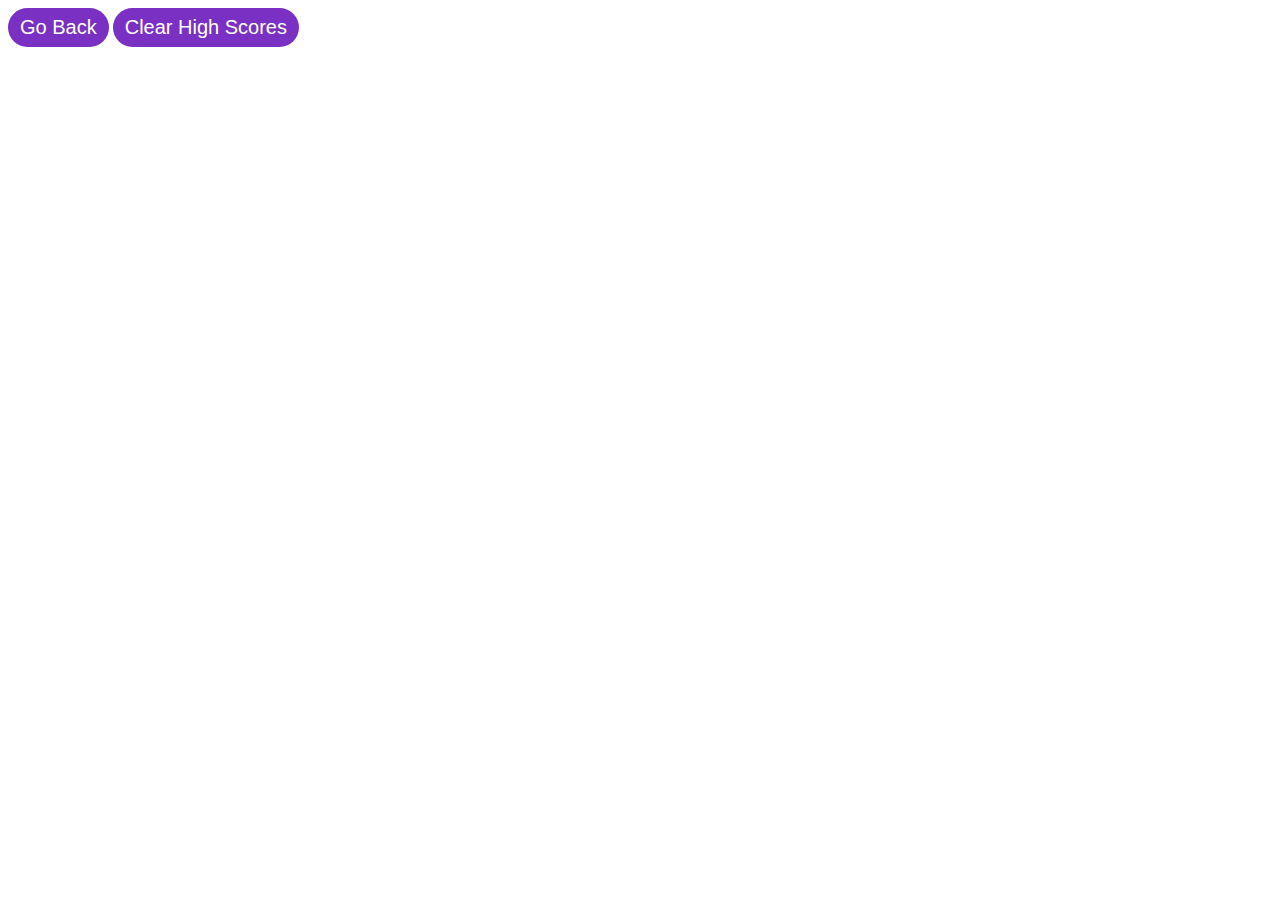
==== high-scores.html @ d52622a1 "set up high-scores and some style" ====
<!DOCTYPE html>
<html lang="en">
<head>
    <meta charset="UTF-8">
    <meta http-equiv="X-UA-Compatible" content="IE=edge">
    <meta name="viewport" content="width=device-width, initial-scale=1.0">
    <title>High Scores</title>
    <link rel="stylesheet" href="./assets//css/style.css">
</head>
<body>
    <div></div>
    <a href="./index.html"><button id = "link">Go Back</button></a>
    <button id = "clear">Clear High Scores</button>
</body>
</html>
---- assets/css/style.css ----
a {
    color: #c01fb6;
    text-decoration: none;
}
button {
    background: #7a30c2;
    border: 0;
    padding: 8px 12px;
    font-size: 20px;
    color: #fff;
    border-radius: 80px;
}
button:hover {
    background: #c01fb6;

}
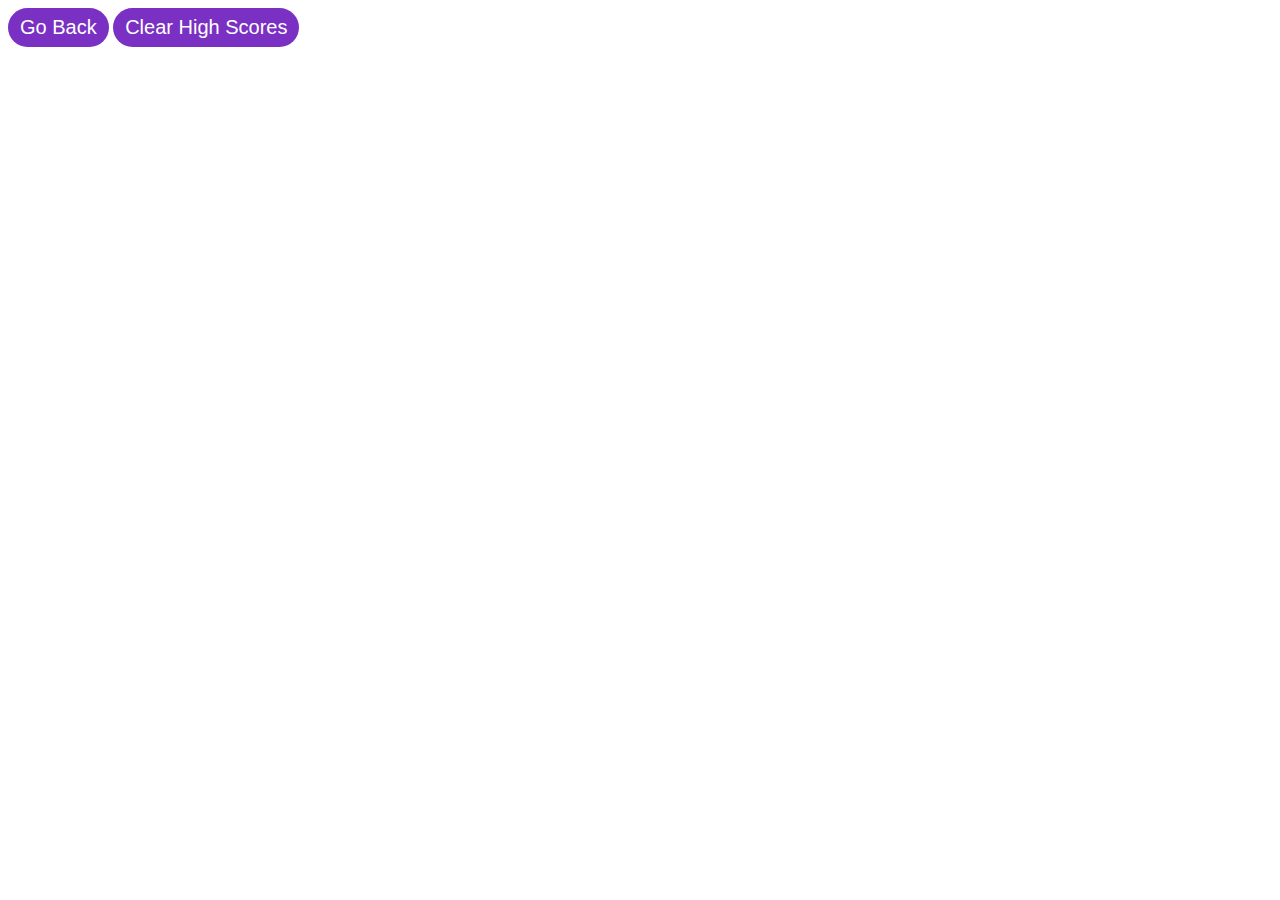
==== commit be341e90: "questions and answer buttons added" ====
--- a/high-scores.html
+++ b/high-scores.html
@@ -9,7 +9,7 @@
 </head>
 <body>
     <div></div>
-    <a href="./index.html"><button id = "link">Go Back</button></a>
+    <a href="./index.html"><button>Go Back</button></a>
     <button id = "clear">Clear High Scores</button>
 </body>
 </html>--- a/assets/css/style.css
+++ b/assets/css/style.css
@@ -1,3 +1,6 @@
+body {
+    font-family: Helvetica, Arial, sans-serif;
+}
 a {
     color: #c01fb6;
     text-decoration: none;
